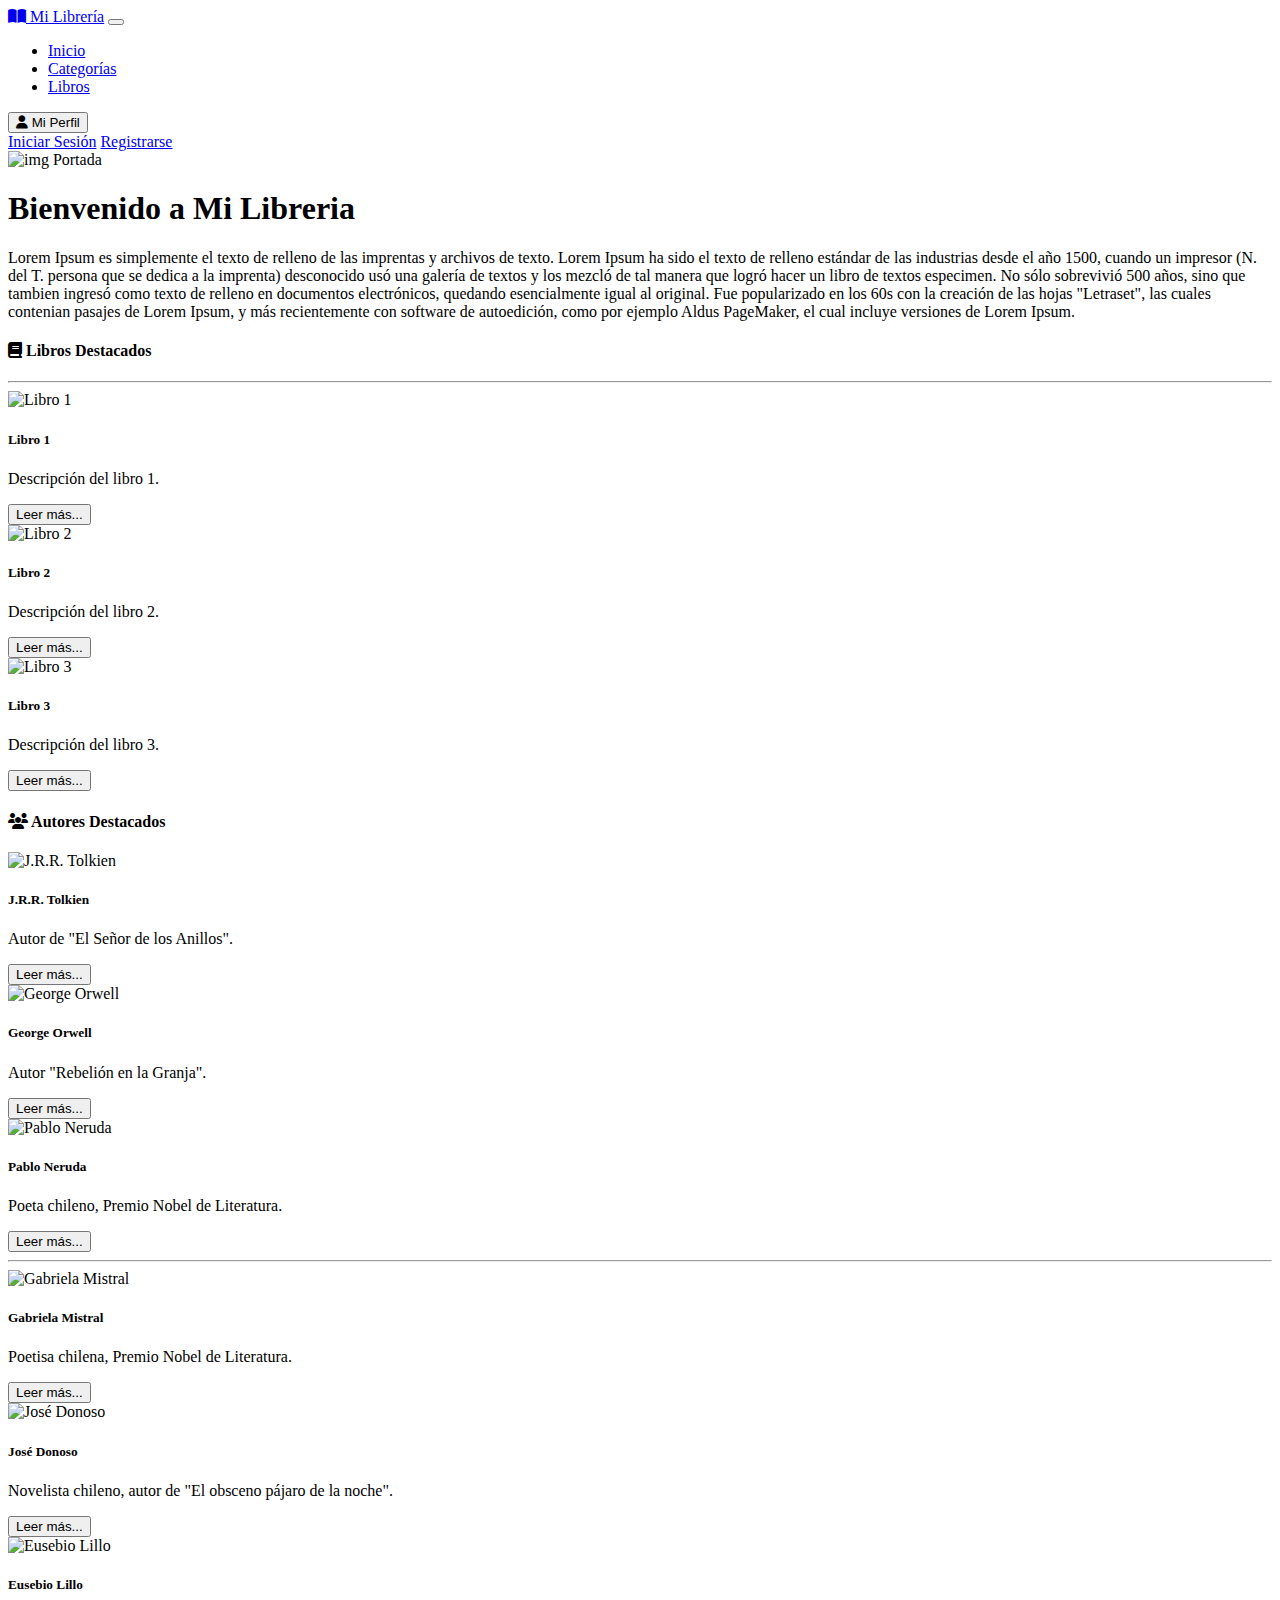
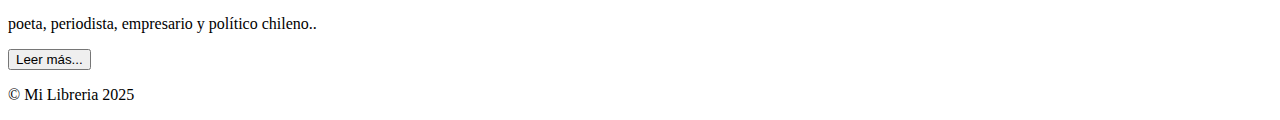
==== 3EjercicioHtmlCssBoot/index.html @ 9d2198e3 "Archivos" ====
<!DOCTYPE html>
<html lang="es">
    <head>
        <meta charset="UTF-8">
        <meta name="viewport" content="width=device-width, initial-scale=1.0">
        <title>Mi Libreria </title>

        <link rel="stylesheet" href="https://cdn.jsdelivr.net/npm/bootstrap@4.6.2/dist/css/bootstrap.min.css" integrity="sha384-xOolHFLEh07PJGoPkLv1IbcEPTNtaed2xpHsD9ESMhqIYd0nLMwNLD69Npy4HI+N" crossorigin="anonymous">
        <link rel="stylesheet" href="https://cdnjs.cloudflare.com/ajax/libs/font-awesome/6.7.2/css/all.min.css" integrity="sha512-Evv84Mr4kqVGRNSgIGL/F/aIDqQb7xQ2vcrdIwxfjThSH8CSR7PBEakCr51Ck+w+/U6swU2Im1vVX0SVk9ABhg==" crossorigin="anonymous" referrerpolicy="no-referrer" />
        <link rel="stylesheet" href="/assets/css/styles.css">

    </head>
    <body>
        <nav class="navbar navbar-expand-lg navbar-dark bg-danger fixed-top">
            <a class="navbar-brand text-white" href="#"> <i class="fa-solid fa-book-open"></i> Mi Librería</a>
            <button class="navbar-toggler" type="button" data-toggle="collapse" data-target="#navbarSupportedContent" aria-controls="navbarSupportedContent" aria-expanded="false" aria-label="Toggle navigation">
                <span class="navbar-toggler-icon"></span>
            </button>
        
            <div class="collapse navbar-collapse" id="navbarSupportedContent">
                <ul class="navbar-nav mr-auto">
                    <li class="nav-item">
                        <a class="nav-link text-white" href="/index.html">Inicio</a>
                    </li>
                    <li class="nav-item">
                        <a class="nav-link text-white" href="/views/categorias.html">Categorías</a>
                    </li>
                    <li class="nav-item">
                        <a class="nav-link text-white" href="/views/libros.html">Libros</a>
                    </li>
                </ul>
                <div class="btn-group">
                    <button type="button" class="btn btn-outline-light dropdown-toggle" data-toggle="dropdown" aria-haspopup="true" aria-expanded="false">
                        <i class="fa-solid fa-user"></i> Mi Perfil
                    </button>
                    <div class="dropdown-menu dropdown-menu-right">
                        <a class="dropdown-item" href="#">Iniciar Sesión</a>
                        <a class="dropdown-item" href="#">Registrarse</a>
                    </div>
                </div>
            </div>
        </nav>
        <main>
            <section class="mb-4">
                <article class="portada">
                    <img class="img-fluid" src="/assets/img/imgPortada.jpg" alt="img Portada">
                    <h1>Bienvenido a Mi Libreria</h1>
                    <p>Lorem Ipsum es simplemente el texto de relleno de las imprentas y archivos de texto. Lorem Ipsum ha sido el texto de relleno estándar de las industrias desde el año 1500,
                        cuando un impresor (N. del T. persona que se dedica a la imprenta) desconocido usó una galería de textos y los mezcló de tal manera que logró hacer un libro
                        de textos especimen. No sólo sobrevivió 500 años, sino que tambien ingresó como texto de relleno en documentos electrónicos, quedando esencialmente igual al 
                        original. Fue popularizado en los 60s con la creación de las hojas "Letraset", las cuales contenian pasajes de Lorem Ipsum, y más recientemente con software 
                        de autoedición, como por ejemplo Aldus PageMaker, el cual incluye versiones de Lorem Ipsum.
                    </p>
                </article>
            </section>
            <section class="mt-4">
                <article class="">
                    <div class="bg-danger p-3">
                        <h4 class="text-white"><i class="fa-solid fa-book"></i> Libros Destacados </h4>
                    </div>
                    <hr class="bg-white">
                    <div class="container shadow ">
                        <div class="row">
                            <div class="col-sm-12 col-md-4">
                                <div class="card">
                                    <img src="/assets/img/libro1.webp" class="card-img-top" alt="Libro 1">
                                    <div class="card-body">
                                        <h5 class="card-title">Libro 1</h5>
                                        <p class="card-text">Descripción del libro 1.</p>
                                        <button class="btn btn-secondary"> Leer más...</button>
                                    </div>
                                </div>
                            </div>
                            <div class="col-sm-12 col-md-4">
                                <div class="card">
                                    <img src="/assets/img/libro3.jpg" class="card-img-top" alt="Libro 2">
                                    <div class="card-body">
                                        <h5 class="card-title">Libro 2</h5>
                                        <p class="card-text">Descripción del libro 2.</p>
                                        <button class="btn btn-secondary"> Leer más...</button>
                                    </div>
                                </div>
                            </div>
                            <div class="col-sm-12 col-md-4">
                                <div class="card">
                                    <img src="/assets/img/libro4.jpeg" class="card-img-top" alt="Libro 3">
                                    <div class="card-body">
                                        <h5 class="card-title">Libro 3</h5>
                                        <p class="card-text">Descripción del libro 3.</p>
                                        <button class="btn btn-secondary"> Leer más...</button>
                                    </div>
                                </div>
                            </div>
                        </div>
                    </div>
                </article>
            </section>
            <section class="mt-4">
                <article>
                    <div class="bg-danger p-3">
                        <h4 class="text-white"><i class="fa-solid fa-users"></i> Autores Destacados </h4>
                    </div>
                    <div class="container mt-3">
                        <div class="row">
                            <div class="col-sm-12 col-md-4 col-lg-4">
                                <div class="card">
                                    <img src="/assets/img/autores/Tolkien.jpg" class="card-img-top img-autores" alt="J.R.R. Tolkien">
                                    <div class="card-body">
                                        <h5 class="card-title">J.R.R. Tolkien</h5>
                                        <p class="card-text">Autor de "El Señor de los Anillos".</p>
                                        <button class="btn btn-secondary">Leer más...</button>
                                    </div>
                                </div>
                            </div>
                            <div class="col-sm-12 col-md-4 col-lg-4">
                                <div class="card">
                                    <img src="/assets/img/autores/orwel.jpg" class="card-img-top img-autores" alt="George Orwell">
                                    <div class="card-body">
                                        <h5 class="card-title">George Orwell</h5>
                                        <p class="card-text">Autor "Rebelión en la Granja".</p>
                                        <button class="btn btn-secondary">Leer más...</button>
                                    </div>
                                </div>
                            </div>
                            <div class="col-sm-12 col-md-4 col-lg-4">
                                <div class="card">
                                    <img src="/assets/img/autores/neruda.jpg" class="card-img-top img-autores" alt="Pablo Neruda">
                                    <div class="card-body">
                                        <h5 class="card-title">Pablo Neruda</h5>
                                        <p class="card-text">Poeta chileno, Premio Nobel de Literatura.</p>
                                        <button class="btn btn-secondary">Leer más...</button>
                                    </div>
                                </div>
                            </div>
                        </div>
                    </div>
                    <hr>
                    <div class="container ">
                        <div class="row">
                            <div class="col-sm-12 col-md-4 col-lg-4">
                                <div class="card">
                                    <img src="/assets/img/autores/mistral.jpg" class="card-img-top img-autores" alt="Gabriela Mistral">
                                    <div class="card-body">
                                        <h5 class="card-title">Gabriela Mistral</h5>
                                        <p class="card-text">Poetisa chilena, Premio Nobel de Literatura.</p>
                                        <button class="btn btn-secondary">Leer más...</button>
                                    </div>
                                </div>
                            </div>
                            <div class="col-sm-12 col-md-4 col-lg-4">
                                <div class="card">
                                    <img src="/assets/img/autores/donoso.jpg" class="card-img-top img-autores" alt="José Donoso">
                                    <div class="card-body">
                                        <h5 class="card-title">José Donoso</h5>
                                        <p class="card-text">Novelista chileno, autor de "El obsceno pájaro de la noche".</p>
                                        <button class="btn btn-secondary">Leer más...</button>
                                    </div>
                                </div>
                            </div>
                            <div class="col-sm-12 col-md-4 col-lg-4">
                                <div class="card">
                                    <img src="/assets/img/autores/lillo.jpeg" class="card-img-top img-autores" alt="Eusebio Lillo">
                                    <div class="card-body">
                                        <h5 class="card-title">Eusebio Lillo</h5>
                                        <p class="card-text"> poeta, periodista, empresario y político chileno..</p>
                                        <button class="btn btn-secondary">Leer más...</button>
                                    </div>
                                </div>
                            </div>
                        </div>
                    </div>
                </article>
            </section>
        </main>
        <footer class="bg-danger p-3  text-white mt-5">
            <p>&copy; Mi Libreria 2025</p>
        </footer>

        <script src="https://cdn.jsdelivr.net/npm/jquery@3.5.1/dist/jquery.slim.min.js" integrity="sha384-DfXdz2htPH0lsSSs5nCTpuj/zy4C+OGpamoFVy38MVBnE+IbbVYUew+OrCXaRkfj" crossorigin="anonymous"></script>
        <script src="https://cdn.jsdelivr.net/npm/bootstrap@4.6.2/dist/js/bootstrap.bundle.min.js" integrity="sha384-Fy6S3B9q64WdZWQUiU+q4/2Lc9npb8tCaSX9FK7E8HnRr0Jz8D6OP9dO5Vg3Q9ct" crossorigin="anonymous"></script>
    </body>
</html>
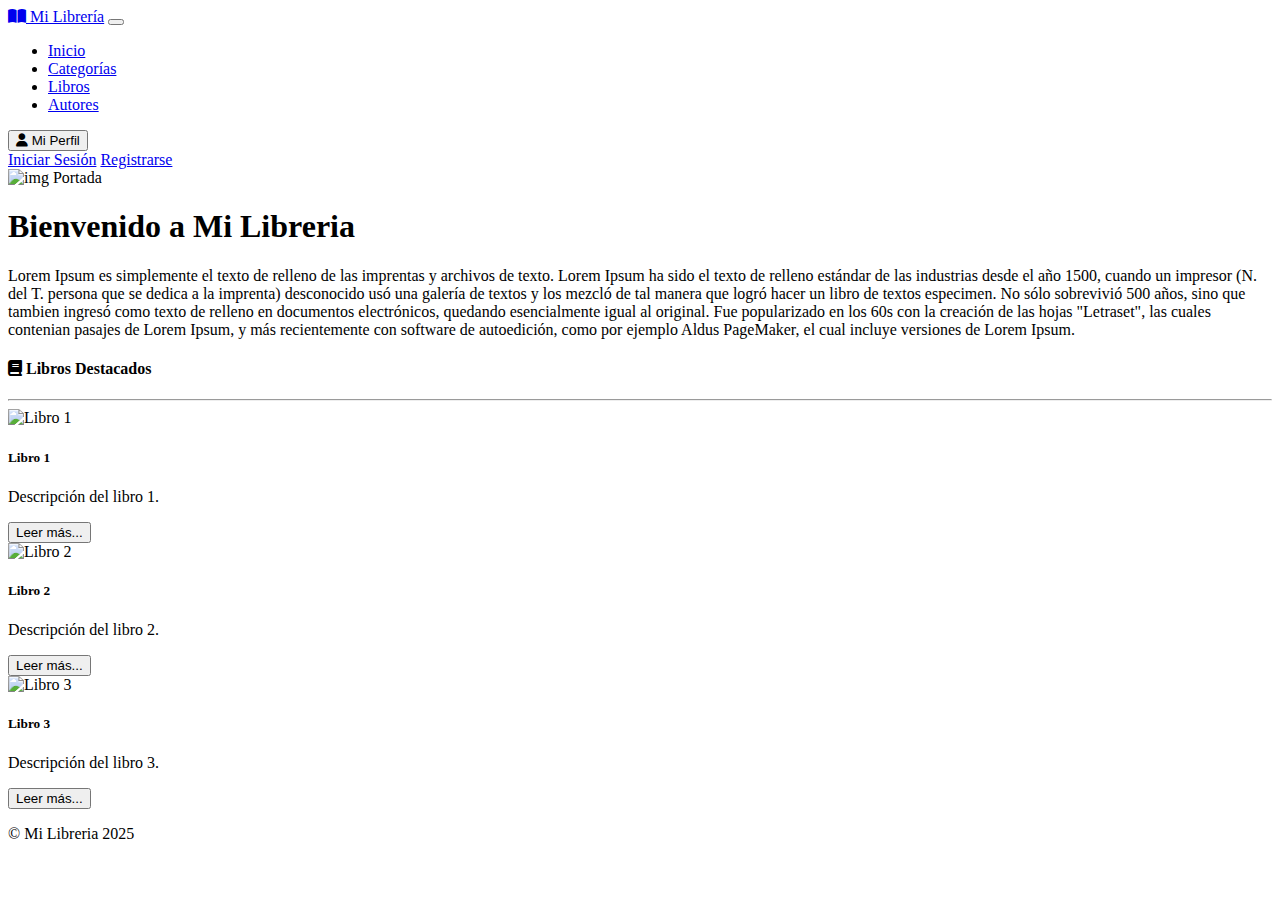
==== commit 3daeca25: "Cambio general" ====
--- a/3EjercicioHtmlCssBoot/index.html
+++ b/3EjercicioHtmlCssBoot/index.html
@@ -27,6 +27,9 @@
                     </li>
                     <li class="nav-item">
                         <a class="nav-link text-white" href="/views/libros.html">Libros</a>
+                    </li>
+                    <li class="nav-item">
+                        <a class="nav-link text-white" href="/views/autores.html">Autores</a>
                     </li>
                 </ul>
                 <div class="btn-group">
@@ -95,84 +98,8 @@
                     </div>
                 </article>
             </section>
-            <section class="mt-4">
-                <article>
-                    <div class="bg-danger p-3">
-                        <h4 class="text-white"><i class="fa-solid fa-users"></i> Autores Destacados </h4>
-                    </div>
-                    <div class="container mt-3">
-                        <div class="row">
-                            <div class="col-sm-12 col-md-4 col-lg-4">
-                                <div class="card">
-                                    <img src="/assets/img/autores/Tolkien.jpg" class="card-img-top img-autores" alt="J.R.R. Tolkien">
-                                    <div class="card-body">
-                                        <h5 class="card-title">J.R.R. Tolkien</h5>
-                                        <p class="card-text">Autor de "El Señor de los Anillos".</p>
-                                        <button class="btn btn-secondary">Leer más...</button>
-                                    </div>
-                                </div>
-                            </div>
-                            <div class="col-sm-12 col-md-4 col-lg-4">
-                                <div class="card">
-                                    <img src="/assets/img/autores/orwel.jpg" class="card-img-top img-autores" alt="George Orwell">
-                                    <div class="card-body">
-                                        <h5 class="card-title">George Orwell</h5>
-                                        <p class="card-text">Autor "Rebelión en la Granja".</p>
-                                        <button class="btn btn-secondary">Leer más...</button>
-                                    </div>
-                                </div>
-                            </div>
-                            <div class="col-sm-12 col-md-4 col-lg-4">
-                                <div class="card">
-                                    <img src="/assets/img/autores/neruda.jpg" class="card-img-top img-autores" alt="Pablo Neruda">
-                                    <div class="card-body">
-                                        <h5 class="card-title">Pablo Neruda</h5>
-                                        <p class="card-text">Poeta chileno, Premio Nobel de Literatura.</p>
-                                        <button class="btn btn-secondary">Leer más...</button>
-                                    </div>
-                                </div>
-                            </div>
-                        </div>
-                    </div>
-                    <hr>
-                    <div class="container ">
-                        <div class="row">
-                            <div class="col-sm-12 col-md-4 col-lg-4">
-                                <div class="card">
-                                    <img src="/assets/img/autores/mistral.jpg" class="card-img-top img-autores" alt="Gabriela Mistral">
-                                    <div class="card-body">
-                                        <h5 class="card-title">Gabriela Mistral</h5>
-                                        <p class="card-text">Poetisa chilena, Premio Nobel de Literatura.</p>
-                                        <button class="btn btn-secondary">Leer más...</button>
-                                    </div>
-                                </div>
-                            </div>
-                            <div class="col-sm-12 col-md-4 col-lg-4">
-                                <div class="card">
-                                    <img src="/assets/img/autores/donoso.jpg" class="card-img-top img-autores" alt="José Donoso">
-                                    <div class="card-body">
-                                        <h5 class="card-title">José Donoso</h5>
-                                        <p class="card-text">Novelista chileno, autor de "El obsceno pájaro de la noche".</p>
-                                        <button class="btn btn-secondary">Leer más...</button>
-                                    </div>
-                                </div>
-                            </div>
-                            <div class="col-sm-12 col-md-4 col-lg-4">
-                                <div class="card">
-                                    <img src="/assets/img/autores/lillo.jpeg" class="card-img-top img-autores" alt="Eusebio Lillo">
-                                    <div class="card-body">
-                                        <h5 class="card-title">Eusebio Lillo</h5>
-                                        <p class="card-text"> poeta, periodista, empresario y político chileno..</p>
-                                        <button class="btn btn-secondary">Leer más...</button>
-                                    </div>
-                                </div>
-                            </div>
-                        </div>
-                    </div>
-                </article>
-            </section>
         </main>
-        <footer class="bg-danger p-3  text-white mt-5">
+        <footer class="bg-danger p-3  text-white mt-5 ">
             <p>&copy; Mi Libreria 2025</p>
         </footer>
 
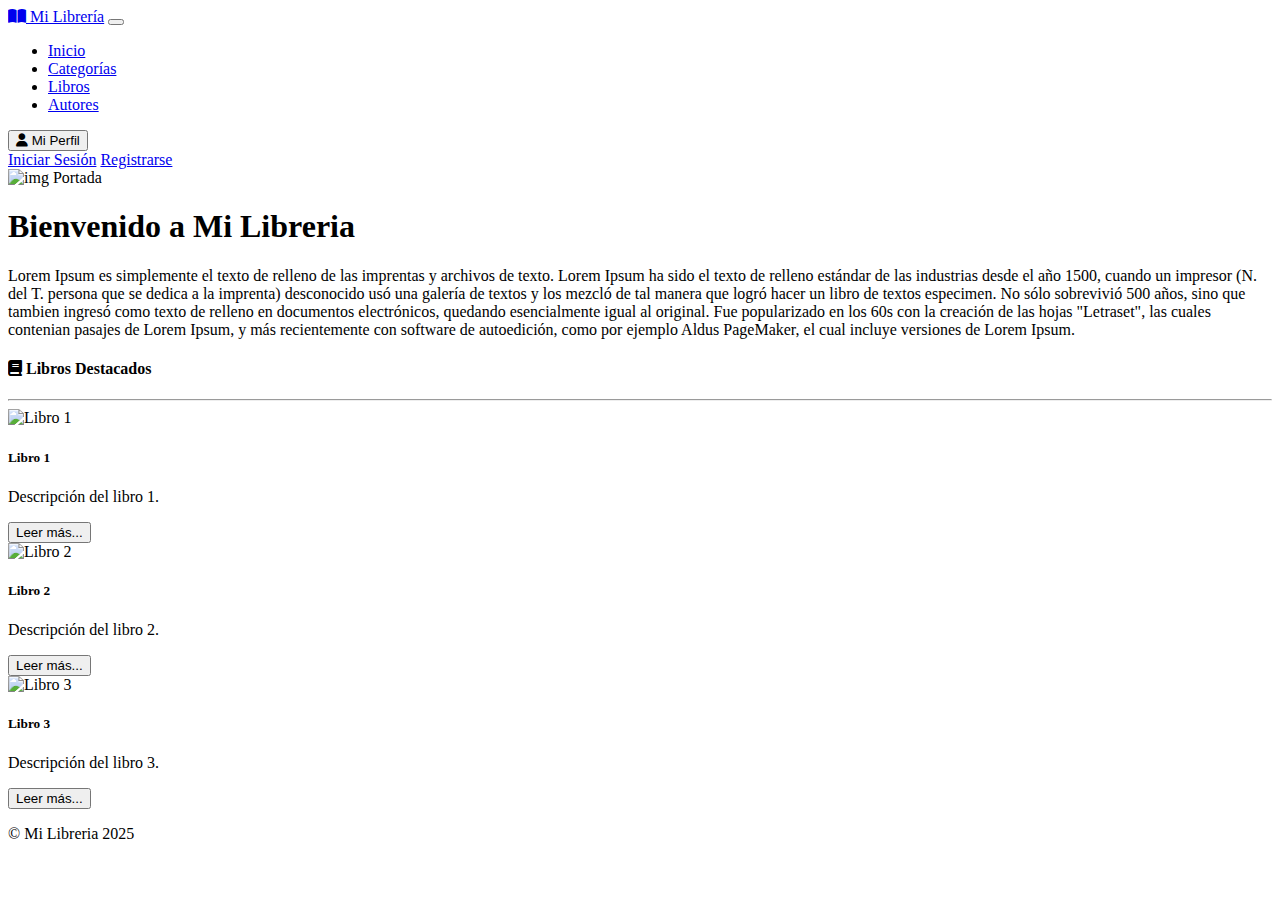
==== commit e0e032d8: "cambio de imagen" ====
--- a/3EjercicioHtmlCssBoot/index.html
+++ b/3EjercicioHtmlCssBoot/index.html
@@ -66,7 +66,7 @@
                         <div class="row">
                             <div class="col-sm-12 col-md-4">
                                 <div class="card">
-                                    <img src="/assets/img/libro1.webp" class="card-img-top" alt="Libro 1">
+                                    <img src="/assets/img/libro1.jpeg" class="card-img-top" alt="Libro 1">
                                     <div class="card-body">
                                         <h5 class="card-title">Libro 1</h5>
                                         <p class="card-text">Descripción del libro 1.</p>
